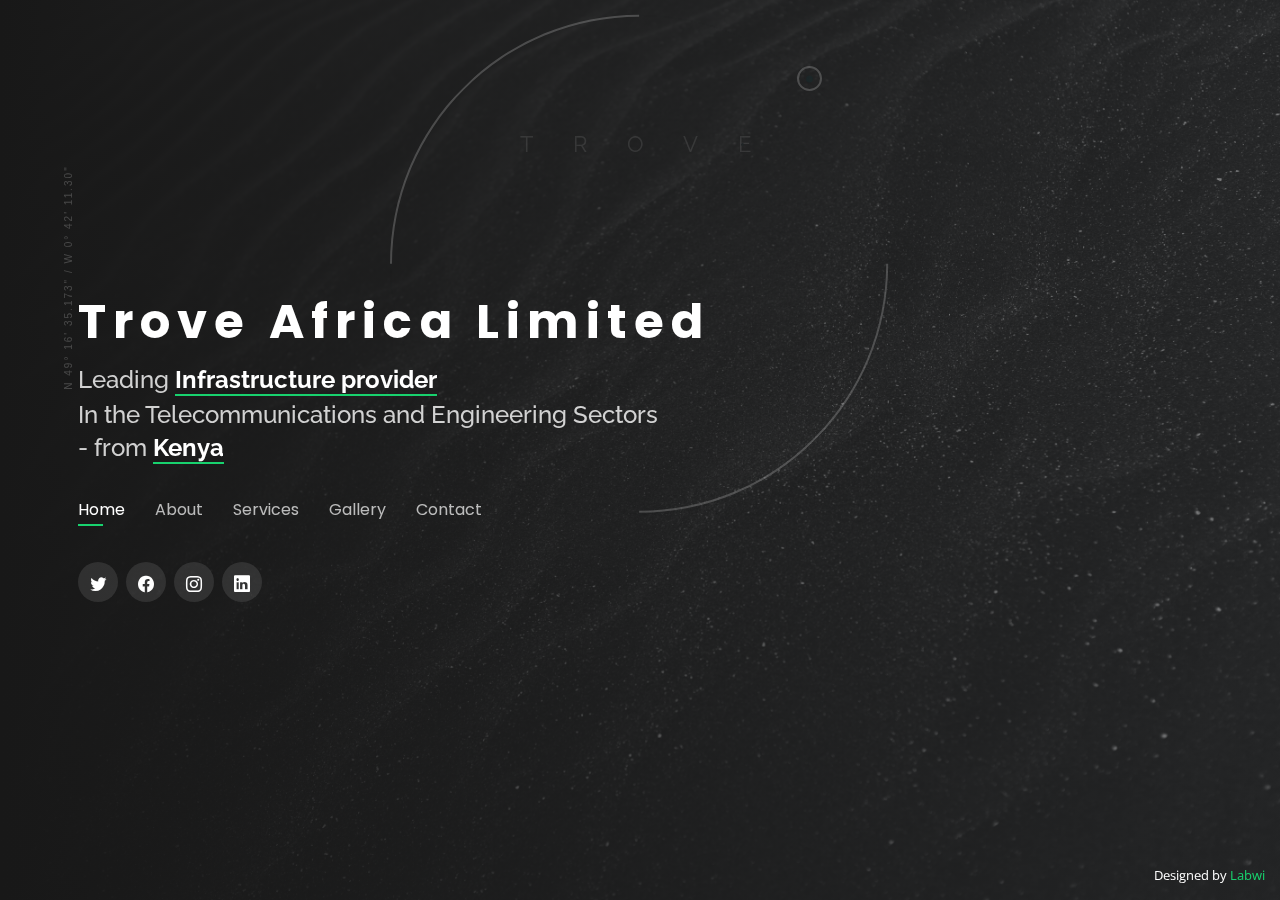
==== index.html @ 990cdb30 "Add files via upload" ====
<!DOCTYPE html>
<html lang="en">

<head>
  <meta charset="utf-8">
  <meta content="width=device-width, initial-scale=1.0" name="viewport">

  <title>Trove Africa Limited</title>
  <meta content="" name="description">
  <meta content="" name="keywords">

  <!-- Favicons -->
  <link href="assets/img/" rel="icon">
  <link href="assets/img/" rel="apple-touch-icon">

  <!-- Google Fonts -->
  <link href="https://fonts.googleapis.com/css?family=Open+Sans:300,300i,400,400i,600,600i,700,700i|Raleway:300,300i,400,400i,500,500i,600,600i,700,700i|Poppins:300,300i,400,400i,500,500i,600,600i,700,700i" rel="stylesheet">

  <link href="assets/vendor/bootstrap/css/bootstrap.min.css" rel="stylesheet">
  <link href="assets/vendor/bootstrap-icons/bootstrap-icons.css" rel="stylesheet">
  <link href="assets/vendor/boxicons/css/boxicons.min.css" rel="stylesheet">
  <link href="assets/vendor/glightbox/css/glightbox.min.css" rel="stylesheet">
  <link href="assets/vendor/remixicon/remixicon.css" rel="stylesheet">
  <link href="assets/vendor/swiper/swiper-bundle.min.css" rel="stylesheet">

  <!-- Template Main CSS File -->
    <link rel="stylesheet" href="style.css">
    <link rel="stylesheet" href="parts.css"> 
  <link href="assets/css/style.css" rel="stylesheet">
</head>

<body>

  <!-- ======= Header ======= -->
  <header id="header">
    <div class="container">

      <div class="typewriter"><h1><a href="index.html">Trove Africa Limited</a></h1></div>
      <!-- Uncomment below if you prefer to use an image logo -->
<!--       <a href="index.html" class="mr-auto"><img src="assets/img/logo.png" alt="" class="img-fluid"></a> -->
        <h2>Leading <span>Infrastructure provider</span></h2>
        <h2 style="margin-top: 6px"> In the Telecommunications and Engineering Sectors</h2>
        <h2 style="margin-top: 4px">- from <span>Kenya</span></h2>

      <nav id="navbar" class="navbar">
        <ul>
          <li><a class="nav-link active" href="#header">Home</a></li>
          <li><a class="nav-link" href="##about">About</a></li>
          <li><a class="nav-link" href="##services">Services</a></li>
          <li><a class="nav-link" href="##portfolio">Gallery</a></li>
          <li><a class="nav-link" href="##contact">Contact</a></li>
        </ul>
        <i class="bi bi-list mobile-nav-toggle"></i>
      </nav><!-- .navbar -->

      <div class="social-links">
        <a href="#" class="twitter"><i class="bi bi-twitter"></i></a>
        <a href="#" class="facebook"><i class="bi bi-facebook"></i></a>
        <a href="#" class="instagram"><i class="bi bi-instagram"></i></a>
        <a href="#" class="linkedin"><i class="bi bi-linkedin"></i></a>
      </div>

    </div>
  </header><!-- End Header -->

 <div class="containerd">
            <div class="container__item landing-page-container">
                <div class="content__wrapper">


                    <p class="coords">N 49° 16' 35.173"  /  W 0° 42' 11.30"</p>

                    <div class="ellipses-container">
                        <h2 class="greeting">TROVE</h2>
                        <div class="ellipses ellipses__outer--thin">
                            <div class="ellipses ellipses__orbit"></div>
                        </div>
                        <div class="ellipses ellipses__outer--thick"></div>
                    </div>
                </div>

            </div>

        </div>    
    
    
  <!-- ======= About Section ======= -->
  <section id="about" class="about">

    <!-- ======= About Me ======= -->
    <div class="about-me container">

      <div class="section-title">
        <h2>About</h2>
        <p>Learn more about me</p>
      </div>

      <div class="row">
        <div class="col-lg-4" data-aos="fade-right">
          <img src="assets/img/me.jpg" class="img-fluid" alt="">
        </div>
        <div class="col-lg-8 pt-4 pt-lg-0 content" data-aos="fade-left">
          <h3>UI/UX &amp; Graphic Designer</h3>
          <p class="font-italic">
            Lorem ipsum dolor sit amet, consectetur adipiscing elit, sed do eiusmod tempor incididunt ut labore et dolore
            magna aliqua.
          </p>
          <div class="row">
            <div class="col-lg-6">
              <ul>
                <li><i class="bi bi-chevron-right"></i> <strong>Birthday:</strong> <span>1 May 1995</span></li>
                <li><i class="bi bi-chevron-right"></i> <strong>Website:</strong> <span>www.example.com</span></li>
                <li><i class="bi bi-chevron-right"></i> <strong>Phone:</strong> <span>+123 456 7890</span></li>
                <li><i class="bi bi-chevron-right"></i> <strong>City:</strong> <span>New York, USA</span></li>
              </ul>
            </div>
            <div class="col-lg-6">
              <ul>
                <li><i class="bi bi-chevron-right"></i> <strong>Age:</strong> <span>30</span></li>
                <li><i class="bi bi-chevron-right"></i> <strong>Degree:</strong> <span>Master</span></li>
                <li><i class="bi bi-chevron-right"></i> <strong>PhEmailone:</strong> <span>email@example.com</span></li>
                <li><i class="bi bi-chevron-right"></i> <strong>Freelance:</strong> <span>Available</span></li>
              </ul>
            </div>
          </div>
          <p>
            Officiis eligendi itaque labore et dolorum mollitia officiis optio vero. Quisquam sunt adipisci omnis et ut. Nulla accusantium dolor incidunt officia tempore. Et eius omnis.
            Cupiditate ut dicta maxime officiis quidem quia. Sed et consectetur qui quia repellendus itaque neque. Aliquid amet quidem ut quaerat cupiditate. Ab et eum qui repellendus omnis culpa magni laudantium dolores.
          </p>
        </div>
      </div>

    </div><!-- End About Me -->

    <!-- ======= Counts ======= -->
    <div class="counts container">

      <div class="row">

        <div class="col-lg-3 col-md-6">
          <div class="count-box">
            <i class="bi bi-emoji-smile"></i>
            <span data-purecounter-start="0" data-purecounter-end="232" data-purecounter-duration="1" class="purecounter"></span>
            <p>Happy Clients</p>
          </div>
        </div>

        <div class="col-lg-3 col-md-6 mt-5 mt-md-0">
          <div class="count-box">
            <i class="bi bi-journal-richtext"></i>
            <span data-purecounter-start="0" data-purecounter-end="521" data-purecounter-duration="1" class="purecounter"></span>
            <p>Projects</p>
          </div>
        </div>

        <div class="col-lg-3 col-md-6 mt-5 mt-lg-0">
          <div class="count-box">
            <i class="bi bi-headset"></i>
            <span data-purecounter-start="0" data-purecounter-end="1463" data-purecounter-duration="1" class="purecounter"></span>
            <p>Hours Of Support</p>
          </div>
        </div>

        <div class="col-lg-3 col-md-6 mt-5 mt-lg-0">
          <div class="count-box">
            <i class="bi bi-award"></i>
            <span data-purecounter-start="0" data-purecounter-end="24" data-purecounter-duration="1" class="purecounter"></span>
            <p>Awards</p>
          </div>
        </div>

      </div>

    </div><!-- End Counts -->

    <!-- ======= Interests ======= -->
    <div class="interests container">

      <div class="section-title">
        <h2>Interests</h2>
      </div>

      <div class="row">
        <div class="col-lg-3 col-md-4">
          <div class="icon-box">
            <i class="ri-store-line" style="color: #ffbb2c;"></i>
            <h3>Lorem Ipsum</h3>
          </div>
        </div>
        <div class="col-lg-3 col-md-4 mt-4 mt-md-0">
          <div class="icon-box">
            <i class="ri-bar-chart-box-line" style="color: #5578ff;"></i>
            <h3>Dolor Sitema</h3>
          </div>
        </div>
        <div class="col-lg-3 col-md-4 mt-4 mt-md-0">
          <div class="icon-box">
            <i class="ri-calendar-todo-line" style="color: #e80368;"></i>
            <h3>Sed perspiciatis</h3>
          </div>
        </div>
        <div class="col-lg-3 col-md-4 mt-4 mt-lg-0">
          <div class="icon-box">
            <i class="ri-paint-brush-line" style="color: #e361ff;"></i>
            <h3>Magni Dolores</h3>
          </div>
        </div>
        <div class="col-lg-3 col-md-4 mt-4">
          <div class="icon-box">
            <i class="ri-database-2-line" style="color: #47aeff;"></i>
            <h3>Nemo Enim</h3>
          </div>
        </div>
        <div class="col-lg-3 col-md-4 mt-4">
          <div class="icon-box">
            <i class="ri-gradienter-line" style="color: #ffa76e;"></i>
            <h3>Eiusmod Tempor</h3>
          </div>
        </div>
        <div class="col-lg-3 col-md-4 mt-4">
          <div class="icon-box">
            <i class="ri-file-list-3-line" style="color: #11dbcf;"></i>
            <h3>Midela Teren</h3>
          </div>
        </div>
        <div class="col-lg-3 col-md-4 mt-4">
          <div class="icon-box">
            <i class="ri-price-tag-2-line" style="color: #4233ff;"></i>
            <h3>Pira Neve</h3>
          </div>
        </div>
        <div class="col-lg-3 col-md-4 mt-4">
          <div class="icon-box">
            <i class="ri-anchor-line" style="color: #b2904f;"></i>
            <h3>Dirada Pack</h3>
          </div>
        </div>
        <div class="col-lg-3 col-md-4 mt-4">
          <div class="icon-box">
            <i class="ri-disc-line" style="color: #b20969;"></i>
            <h3>Moton Ideal</h3>
          </div>
        </div>
        <div class="col-lg-3 col-md-4 mt-4">
          <div class="icon-box">
            <i class="ri-base-station-line" style="color: #ff5828;"></i>
            <h3>Verdo Park</h3>
          </div>
        </div>
        <div class="col-lg-3 col-md-4 mt-4">
          <div class="icon-box">
            <i class="ri-fingerprint-line" style="color: #29cc61;"></i>
            <h3>Flavor Nivelanda</h3>
          </div>
        </div>
      </div>

    </div><!-- End Interests -->

  </section><!-- End About Section -->

  <!-- ======= Services Section ======= -->
  <section id="services" class="services">
    <div class="container">

      <div class="section-title">
        <h2>Services</h2>
        <p>My Services</p>
      </div>

      <div class="row">
        <div class="col-lg-4 col-md-6 d-flex align-items-stretch">
          <div class="icon-box">
            <div class="icon"><i class="bx bxl-dribbble"></i></div>
            <h4><a href="">Lorem Ipsum</a></h4>
            <p>Voluptatum deleniti atque corrupti quos dolores et quas molestias excepturi</p>
          </div>
        </div>

        <div class="col-lg-4 col-md-6 d-flex align-items-stretch mt-4 mt-md-0">
          <div class="icon-box">
            <div class="icon"><i class="bx bx-file"></i></div>
            <h4><a href="">Sed ut perspiciatis</a></h4>
            <p>Duis aute irure dolor in reprehenderit in voluptate velit esse cillum dolore</p>
          </div>
        </div>

        <div class="col-lg-4 col-md-6 d-flex align-items-stretch mt-4 mt-lg-0">
          <div class="icon-box">
            <div class="icon"><i class="bx bx-tachometer"></i></div>
            <h4><a href="">Magni Dolores</a></h4>
            <p>Excepteur sint occaecat cupidatat non proident, sunt in culpa qui officia</p>
          </div>
        </div>

        <div class="col-lg-4 col-md-6 d-flex align-items-stretch mt-4">
          <div class="icon-box">
            <div class="icon"><i class="bx bx-world"></i></div>
            <h4><a href="">Nemo Enim</a></h4>
            <p>At vero eos et accusamus et iusto odio dignissimos ducimus qui blanditiis</p>
          </div>
        </div>

        <div class="col-lg-4 col-md-6 d-flex align-items-stretch mt-4">
          <div class="icon-box">
            <div class="icon"><i class="bx bx-slideshow"></i></div>
            <h4><a href="">Dele cardo</a></h4>
            <p>Quis consequatur saepe eligendi voluptatem consequatur dolor consequuntur</p>
          </div>
        </div>

        <div class="col-lg-4 col-md-6 d-flex align-items-stretch mt-4">
          <div class="icon-box">
            <div class="icon"><i class="bx bx-arch"></i></div>
            <h4><a href="">Divera don</a></h4>
            <p>Modi nostrum vel laborum. Porro fugit error sit minus sapiente sit aspernatur</p>
          </div>
        </div>

      </div>

    </div>
  </section><!-- End Services Section -->

  <!-- ======= Portfolio Section ======= -->
  <section id="portfolio" class="portfolio">
    <div class="container">

      <div class="section-title">
        <h2>Gallery</h2>
        <p>My Works</p>
      </div>

      <div class="row">
        <div class="col-lg-12 d-flex justify-content-center">
          <ul id="portfolio-flters">
            <li data-filter="*" class="filter-active">All</li>
            <li data-filter=".filter-app">App</li>
            <li data-filter=".filter-card">Card</li>
            <li data-filter=".filter-web">Web</li>
          </ul>
        </div>
      </div>

      <div class="row portfolio-container">

        <div class="col-lg-4 col-md-6 portfolio-item filter-app">
          <div class="portfolio-wrap">
            <img src="assets/img/portfolio/portfolio-1.jpg" class="img-fluid" alt="">
            <div class="portfolio-info">
              <h4>App 1</h4>
              <p>App</p>
              <div class="portfolio-links">
                <a href="assets/img/portfolio/portfolio-1.jpg" data-gallery="portfolioGallery" class="portfolio-lightbox" title="App 1"><i class="bx bx-plus"></i></a>
                <a href="portfolio-details.html" data-gallery="portfolioDetailsGallery" data-glightbox="type: external" class="portfolio-details-lightbox" title="Portfolio Details"><i class="bx bx-link"></i></a>
              </div>
            </div>
          </div>
        </div>

        <div class="col-lg-4 col-md-6 portfolio-item filter-web">
          <div class="portfolio-wrap">
            <img src="assets/img/portfolio/portfolio-2.jpg" class="img-fluid" alt="">
            <div class="portfolio-info">
              <h4>Web 3</h4>
              <p>Web</p>
              <div class="portfolio-links">
                <a href="assets/img/portfolio/portfolio-2.jpg" data-gallery="portfolioGallery" class="portfolio-lightbox" title="Web 3"><i class="bx bx-plus"></i></a>
                <a href="portfolio-details.html" data-gallery="portfolioDetailsGallery" data-glightbox="type: external" class="portfolio-details-lightbox" title="Portfolio Details"><i class="bx bx-link"></i></a>
              </div>
            </div>
          </div>
        </div>

        <div class="col-lg-4 col-md-6 portfolio-item filter-app">
          <div class="portfolio-wrap">
            <img src="assets/img/portfolio/portfolio-3.jpg" class="img-fluid" alt="">
            <div class="portfolio-info">
              <h4>App 2</h4>
              <p>App</p>
              <div class="portfolio-links">
                <a href="assets/img/portfolio/portfolio-3.jpg" data-gallery="portfolioGallery" class="portfolio-lightbox" title="App 2"><i class="bx bx-plus"></i></a>
                <a href="portfolio-details.html" data-gallery="portfolioDetailsGallery" data-glightbox="type: external" class="portfolio-details-lightbox" title="Portfolio Details"><i class="bx bx-link"></i></a>
              </div>
            </div>
          </div>
        </div>

        <div class="col-lg-4 col-md-6 portfolio-item filter-card">
          <div class="portfolio-wrap">
            <img src="assets/img/portfolio/portfolio-4.jpg" class="img-fluid" alt="">
            <div class="portfolio-info">
              <h4>Card 2</h4>
              <p>Card</p>
              <div class="portfolio-links">
                <a href="assets/img/portfolio/portfolio-4.jpg" data-gallery="portfolioGallery" class="portfolio-lightbox" title="Card 2"><i class="bx bx-plus"></i></a>
                <a href="portfolio-details.html" data-gallery="portfolioDetailsGallery" data-glightbox="type: external" class="portfolio-details-lightbox" title="Portfolio Details"><i class="bx bx-link"></i></a>
              </div>
            </div>
          </div>
        </div>

        <div class="col-lg-4 col-md-6 portfolio-item filter-web">
          <div class="portfolio-wrap">
            <img src="assets/img/portfolio/portfolio-5.jpg" class="img-fluid" alt="">
            <div class="portfolio-info">
              <h4>Web 2</h4>
              <p>Web</p>
              <div class="portfolio-links">
                <a href="assets/img/portfolio/portfolio-5.jpg" data-gallery="portfolioGallery" class="portfolio-lightbox" title="Web 2"><i class="bx bx-plus"></i></a>
                <a href="portfolio-details.html" data-gallery="portfolioDetailsGallery" data-glightbox="type: external" class="portfolio-details-lightbox" title="Portfolio Details"><i class="bx bx-link"></i></a>
              </div>
            </div>
          </div>
        </div>

        <div class="col-lg-4 col-md-6 portfolio-item filter-app">
          <div class="portfolio-wrap">
            <img src="assets/img/portfolio/portfolio-6.jpg" class="img-fluid" alt="">
            <div class="portfolio-info">
              <h4>App 3</h4>
              <p>App</p>
              <div class="portfolio-links">
                <a href="assets/img/portfolio/portfolio-6.jpg" data-gallery="portfolioGallery" class="portfolio-lightbox" title="App 3"><i class="bx bx-plus"></i></a>
                <a href="portfolio-details.html" data-gallery="portfolioDetailsGallery" data-glightbox="type: external" class="portfolio-details-lightbox" title="Portfolio Details"><i class="bx bx-link"></i></a>
              </div>
            </div>
          </div>
        </div>

        <div class="col-lg-4 col-md-6 portfolio-item filter-card">
          <div class="portfolio-wrap">
            <img src="assets/img/portfolio/portfolio-7.jpg" class="img-fluid" alt="">
            <div class="portfolio-info">
              <h4>Card 1</h4>
              <p>Card</p>
              <div class="portfolio-links">
                <a href="assets/img/portfolio/portfolio-7.jpg" data-gallery="portfolioGallery" class="portfolio-lightbox" title="Card 1"><i class="bx bx-plus"></i></a>
                <a href="portfolio-details.html" data-gallery="portfolioDetailsGallery" data-glightbox="type: external" class="portfolio-details-lightbox" title="Portfolio Details"><i class="bx bx-link"></i></a>
              </div>
            </div>
          </div>
        </div>

        <div class="col-lg-4 col-md-6 portfolio-item filter-card">
          <div class="portfolio-wrap">
            <img src="assets/img/portfolio/portfolio-8.jpg" class="img-fluid" alt="">
            <div class="portfolio-info">
              <h4>Card 3</h4>
              <p>Card</p>
              <div class="portfolio-links">
                <a href="assets/img/portfolio/portfolio-8.jpg" data-gallery="portfolioGallery" class="portfolio-lightbox" title="Card 3"><i class="bx bx-plus"></i></a>
                <a href="portfolio-details.html" data-gallery="portfolioDetailsGallery" data-glightbox="type: external" class="portfolio-details-lightbox" title="Portfolio Details"><i class="bx bx-link"></i></a>
              </div>
            </div>
          </div>
        </div>

        <div class="col-lg-4 col-md-6 portfolio-item filter-web">
          <div class="portfolio-wrap">
            <img src="assets/img/portfolio/portfolio-9.jpg" class="img-fluid" alt="">
            <div class="portfolio-info">
              <h4>Web 3</h4>
              <p>Web</p>
              <div class="portfolio-links">
                <a href="assets/img/portfolio/portfolio-9.jpg" data-gallery="portfolioGallery" class="portfolio-lightbox" title="Web 3"><i class="bx bx-plus"></i></a>
                <a href="portfolio-details.html" data-gallery="portfolioDetailsGallery" data-glightbox="type: external" class="portfolio-details-lightbox" title="Portfolio Details"><i class="bx bx-link"></i></a>
              </div>
            </div>
          </div>
        </div>

      </div>

    </div>
  </section><!-- End Portfolio Section -->

  <!-- ======= Contact Section ======= -->
  <section id="contact" class="contact">
    <div class="container">

      <div class="section-title">
        <h2>Contact</h2>
        <p>Contact Me</p>
      </div>

      <div class="row mt-2">

        <div class="col-md-6 d-flex align-items-stretch">
          <div class="info-box">
            <i class="bx bx-map"></i>
            <h3>My Address</h3>
            <p>A108 Adam Street, New York, NY 535022</p>
          </div>
        </div>

        <div class="col-md-6 mt-4 mt-md-0 d-flex align-items-stretch">
          <div class="info-box">
            <i class="bx bx-share-alt"></i>
            <h3>Social Profiles</h3>
            <div class="social-links">
              <a href="#" class="twitter"><i class="bi bi-twitter"></i></a>
              <a href="#" class="facebook"><i class="bi bi-facebook"></i></a>
              <a href="#" class="instagram"><i class="bi bi-instagram"></i></a>
              <a href="#" class="google-plus"><i class="bi bi-skype"></i></a>
              <a href="#" class="linkedin"><i class="bi bi-linkedin"></i></a>
            </div>
          </div>
        </div>

        <div class="col-md-6 mt-4 d-flex align-items-stretch">
          <div class="info-box">
            <i class="bx bx-envelope"></i>
            <h3>Email Me</h3>
            <p>contact@example.com</p>
          </div>
        </div>
        <div class="col-md-6 mt-4 d-flex align-items-stretch">
          <div class="info-box">
            <i class="bx bx-phone-call"></i>
            <h3>Call Me</h3>
            <p>+1 5589 55488 55</p>
          </div>
        </div>
      </div>

      <form action="forms/contact.php" method="post" role="form" class="php-email-form mt-4">
        <div class="row">
          <div class="col-md-6 form-group">
            <input type="text" name="name" class="form-control" id="name" placeholder="Your Name" required>
          </div>
          <div class="col-md-6 form-group mt-3 mt-md-0">
            <input type="email" class="form-control" name="email" id="email" placeholder="Your Email" required>
          </div>
        </div>
        <div class="form-group mt-3">
          <input type="text" class="form-control" name="subject" id="subject" placeholder="Subject" required>
        </div>
        <div class="form-group mt-3">
          <textarea class="form-control" name="message" rows="5" placeholder="Message" required></textarea>
        </div>
        <div class="my-3">
          <div class="loading">Loading</div>
          <div class="error-message"></div>
          <div class="sent-message">Your message has been sent. Thank you!</div>
        </div>
        <div class="text-center"><button type="submit">Send Message</button></div>
      </form>

    </div>
  </section><!-- End Contact Section -->

  <div class="credits">
    <!-- All the links in the footer should remain intact. -->
    <!-- You can delete the links only if you purchased the pro version. -->
    <!-- Licensing information: https://bootstrapmade.com/license/ -->
    <!-- Purchase the pro version with working PHP/AJAX contact form: https://bootstrapmade.com/personal-free-resume-bootstrap-template/ -->
    Designed by <a href="https://Labwi.com/">Labwi</a>
  </div>

  <!-- Vendor JS Files -->
  <script src="assets/vendor/bootstrap/js/bootstrap.bundle.min.js"></script>
  <script src="assets/vendor/glightbox/js/glightbox.min.js"></script>
  <script src="assets/vendor/isotope-layout/isotope.pkgd.min.js"></script>
  <script src="assets/vendor/php-email-form/validate.js"></script>
  <script src="assets/vendor/purecounter/purecounter.js"></script>
  <script src="assets/vendor/swiper/swiper-bundle.min.js"></script>
  <script src="assets/vendor/waypoints/noframework.waypoints.js"></script>

  <!-- Template Main JS File -->
  <script src="assets/js/main.js"></script>


</body>

</html>
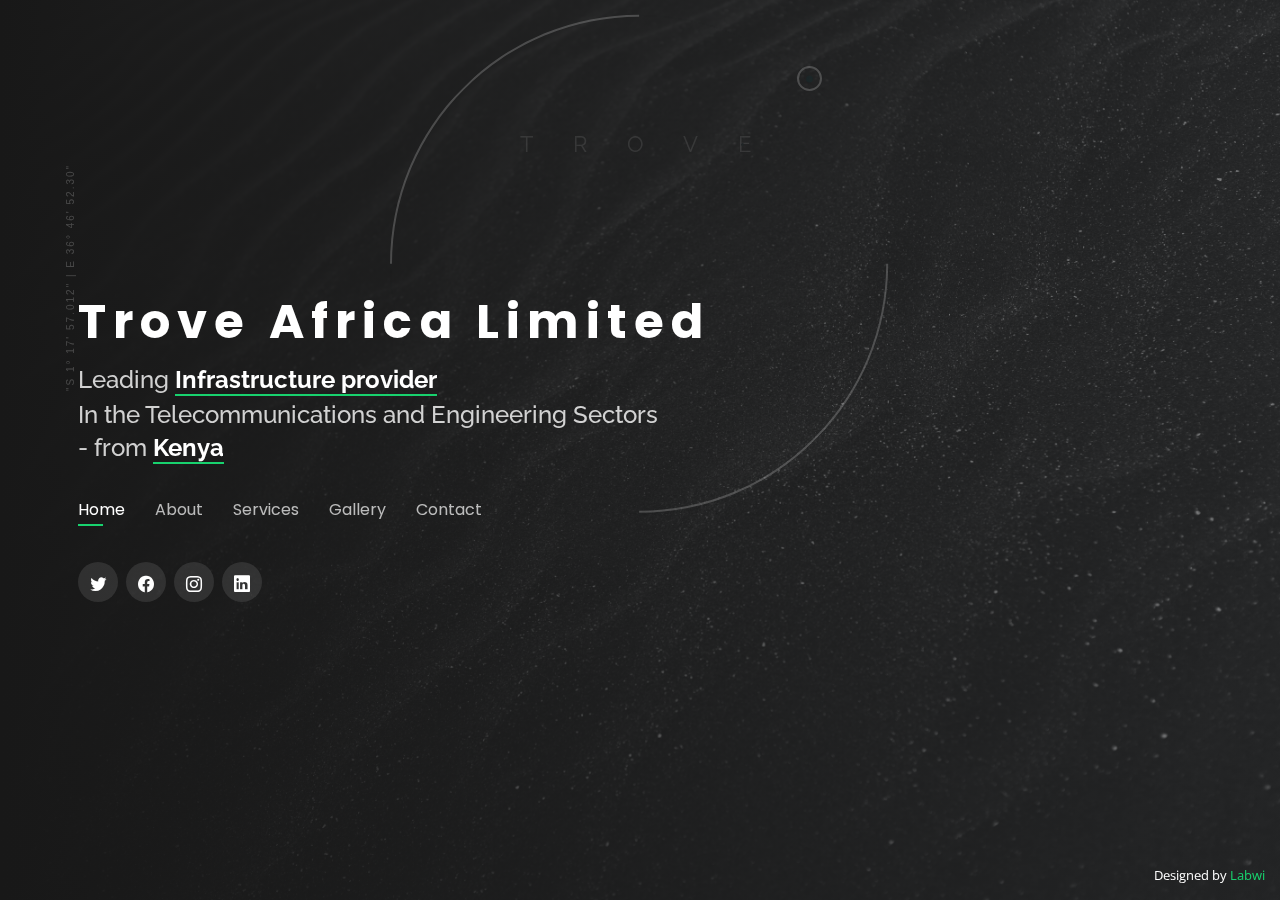
==== commit b4c63b98: "update index file" ====
--- a/index.html
+++ b/index.html
@@ -68,7 +68,7 @@
                 <div class="content__wrapper">
 
 
-                    <p class="coords">N 49° 16' 35.173"  /  W 0° 42' 11.30"</p>
+                    <p class="coords">"S 1° 17' 57.012"  |  E 36° 46' 52.30"</p>
 
                     <div class="ellipses-container">
                         <h2 class="greeting">TROVE</h2>
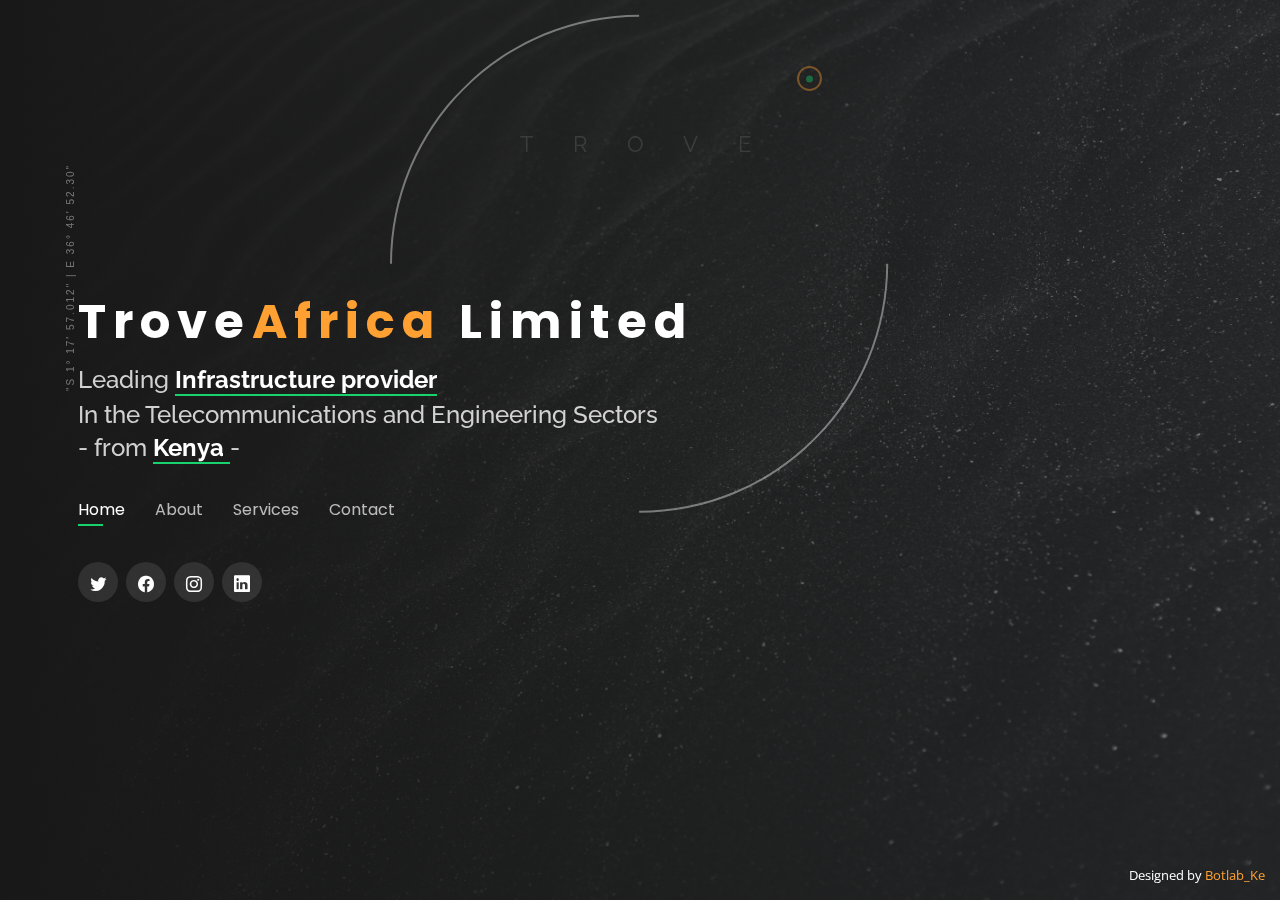
==== commit 73be65fc: "update 2.0" ====
--- a/index.html
+++ b/index.html
@@ -6,8 +6,8 @@
   <meta content="width=device-width, initial-scale=1.0" name="viewport">
 
   <title>Trove Africa Limited</title>
-  <meta content="" name="description">
-  <meta content="" name="keywords">
+  <meta content="Trove Africa Limited ( T.A.L. ) is a 100% privately owned, leading Kenyan Infrastructure provider in the Telecommunications, and Engineering Services sector, delivering turnkey solutions to its clients." name="description">
+  <meta content="trove, africa, Infrastructure provider, telecommunications provider, fiber optics, engineering sector, kenya, turnkey solutions,ict, it, support" name="keywords">
 
   <!-- Favicons -->
   <link href="assets/img/" rel="icon">
@@ -35,20 +35,20 @@
   <header id="header">
     <div class="container">
 
-      <div class="typewriter"><h1><a href="index.html">Trove Africa Limited</a></h1></div>
+        <div class="typewriter v1" ><h1><a href="index.html" style="color: #fff">Trove<span style="color: #fea132;">Africa</span> Limited</a></h1></div>
+      <div class="typewriter v2"><h1><a href="index.html" style="color: #fea132;">Trove Africa Ltd.</a></h1></div>
       <!-- Uncomment below if you prefer to use an image logo -->
 <!--       <a href="index.html" class="mr-auto"><img src="assets/img/logo.png" alt="" class="img-fluid"></a> -->
         <h2>Leading <span>Infrastructure provider</span></h2>
         <h2 style="margin-top: 6px"> In the Telecommunications and Engineering Sectors</h2>
-        <h2 style="margin-top: 4px">- from <span>Kenya</span></h2>
+        <h2 style="margin-top: 4px">- from <span>Kenya </span>-</h2>
 
       <nav id="navbar" class="navbar">
         <ul>
           <li><a class="nav-link active" href="#header">Home</a></li>
-          <li><a class="nav-link" href="##about">About</a></li>
-          <li><a class="nav-link" href="##services">Services</a></li>
-          <li><a class="nav-link" href="##portfolio">Gallery</a></li>
-          <li><a class="nav-link" href="##contact">Contact</a></li>
+          <li><a class="nav-link" href="index.html#about">About</a></li>
+          <li><a class="nav-link" href="index.html#services">Services</a></li>
+          <li><a class="nav-link" href="index.html#contact">Contact</a></li>
         </ul>
         <i class="bi bi-list mobile-nav-toggle"></i>
       </nav><!-- .navbar -->
@@ -80,8 +80,10 @@
                 </div>
 
             </div>
-
-        </div>    
+     
+        </div>  
+    
+    
     
     
   <!-- ======= About Section ======= -->
@@ -92,169 +94,90 @@
 
       <div class="section-title">
         <h2>About</h2>
-        <p>Learn more about me</p>
+        <p style="opacity: .2">LEARN ABOUT TROVE</p>
       </div>
 
       <div class="row">
         <div class="col-lg-4" data-aos="fade-right">
-          <img src="assets/img/me.jpg" class="img-fluid" alt="">
-        </div>
-        <div class="col-lg-8 pt-4 pt-lg-0 content" data-aos="fade-left">
-          <h3>UI/UX &amp; Graphic Designer</h3>
-          <p class="font-italic">
-            Lorem ipsum dolor sit amet, consectetur adipiscing elit, sed do eiusmod tempor incididunt ut labore et dolore
-            magna aliqua.
+          <img src="assets/img/wire.jpg" class="img-fluid" alt="">
+        </div>
+        <div class="col-lg-8 pt-4 pt-lg-0 content" data-aos="fade-left" style="padding-left: 10%;padding-right: 10%;">
+          <h3>Trove Africa Limited</h3>
+          <p class="font-italic" style="text-align: justify;padding-top: 10px">
+            Trove Africa Limited  TAL  is a 100% privately owned, leading Kenyan Infrastructure provider in the Telecommunications, and Engineering Services sector, delivering turnkey solutions to its clients. </p>
+          <p class="font-italic" style="text-align: justify;margin-top:5vh">
+             TAL  has successfully delivered projects on time, within budget and to the required quality, while maintaining focus on continuous improvement on internationally approved standards. 
           </p>
-          <div class="row">
+           <p class="font-italic" style="text-align: justify;margin-top:5vh"> 
+            We recognize that companies and organizations today depend on ICT and TELCO more than ever. It is important that they choose the right technology, protect their current investment in IT and enjoy a high quality of support.
+
+            Our goal is to support business and commercial advancement through distinctively professional services.
+            </p>
+        </div>
+      </div>
+
+    </div><!-- End About Me -->
+
+    <!-- ======= Counts ======= -->
+    <div class="counts container">
+
+      <div class="row">
+
+        <div class="col-lg-3 col-md-6">
+          <div class="count-box bp1">
+            <i class="bi bi-hdd-network"></i>
+            <h3 style="padding: 10px 0">Fiber Optics</h3>
+          </div>
+        </div>
+
+        <div class="col-lg-3 col-md-6 mt-5 mt-md-0">
+          <div class="count-box bp2">
+            <i class="bi bi-cpu-fill"  style="color: #47aeff;"></i>
+            <h3 style="padding: 10px 0">Network Solutions</h3>
+          </div>
+        </div>
+
+        <div class="col-lg-3 col-md-6 mt-5 mt-lg-0">
+          <div class="count-box bp3">
+            <i class="bi bi-cone-striped" style="color: #ff5828;"></i>
+            <h3 style="padding: 10px 0">Telecom Base stations</h3>
+          </div>
+        </div>
+
+        <div class="col-lg-3 col-md-6 mt-5 mt-lg-0">
+          <div class="count-box bp4">
+             <i class="bi bi-tools"></i>
+            <h3 style="padding: 10px 0">Electrical &amp; Mechanical</h3>
+          </div>
+        </div>
+
+      </div>
+
+    </div><!-- End Counts -->
+
+    <!-- ======= Interests ======= -->
+    <div class="interests container">
+
+      <div class="section-title">
+        <h2>Services</h2>
+      </div>
+        
+          <div class="row" style="padding-top: 10px;">
             <div class="col-lg-6">
               <ul>
-                <li><i class="bi bi-chevron-right"></i> <strong>Birthday:</strong> <span>1 May 1995</span></li>
-                <li><i class="bi bi-chevron-right"></i> <strong>Website:</strong> <span>www.example.com</span></li>
-                <li><i class="bi bi-chevron-right"></i> <strong>Phone:</strong> <span>+123 456 7890</span></li>
-                <li><i class="bi bi-chevron-right"></i> <strong>City:</strong> <span>New York, USA</span></li>
+                <li><i class="bi bi-chevron-right"></i> <strong>Fiber Optics and Network Solutions</strong></li>
+                <li><i class="bi bi-chevron-right"></i> <strong>Telecommunication Base stations - Build &amp; Electrical Works, RF Network Planning And Design Services, Network Optimization Services</strong></li>
               </ul>
             </div>
             <div class="col-lg-6">
               <ul>
-                <li><i class="bi bi-chevron-right"></i> <strong>Age:</strong> <span>30</span></li>
-                <li><i class="bi bi-chevron-right"></i> <strong>Degree:</strong> <span>Master</span></li>
-                <li><i class="bi bi-chevron-right"></i> <strong>PhEmailone:</strong> <span>email@example.com</span></li>
-                <li><i class="bi bi-chevron-right"></i> <strong>Freelance:</strong> <span>Available</span></li>
+                <li><i class="bi bi-chevron-right"></i> <strong>Installation And Commission Services
+                    </strong></li>
+                <li><i class="bi bi-chevron-right"></i> <strong>Electrical &amp; Mechanical Engineering Services
+                    </strong></li>
               </ul>
             </div>
           </div>
-          <p>
-            Officiis eligendi itaque labore et dolorum mollitia officiis optio vero. Quisquam sunt adipisci omnis et ut. Nulla accusantium dolor incidunt officia tempore. Et eius omnis.
-            Cupiditate ut dicta maxime officiis quidem quia. Sed et consectetur qui quia repellendus itaque neque. Aliquid amet quidem ut quaerat cupiditate. Ab et eum qui repellendus omnis culpa magni laudantium dolores.
-          </p>
-        </div>
-      </div>
-
-    </div><!-- End About Me -->
-
-    <!-- ======= Counts ======= -->
-    <div class="counts container">
-
-      <div class="row">
-
-        <div class="col-lg-3 col-md-6">
-          <div class="count-box">
-            <i class="bi bi-emoji-smile"></i>
-            <span data-purecounter-start="0" data-purecounter-end="232" data-purecounter-duration="1" class="purecounter"></span>
-            <p>Happy Clients</p>
-          </div>
-        </div>
-
-        <div class="col-lg-3 col-md-6 mt-5 mt-md-0">
-          <div class="count-box">
-            <i class="bi bi-journal-richtext"></i>
-            <span data-purecounter-start="0" data-purecounter-end="521" data-purecounter-duration="1" class="purecounter"></span>
-            <p>Projects</p>
-          </div>
-        </div>
-
-        <div class="col-lg-3 col-md-6 mt-5 mt-lg-0">
-          <div class="count-box">
-            <i class="bi bi-headset"></i>
-            <span data-purecounter-start="0" data-purecounter-end="1463" data-purecounter-duration="1" class="purecounter"></span>
-            <p>Hours Of Support</p>
-          </div>
-        </div>
-
-        <div class="col-lg-3 col-md-6 mt-5 mt-lg-0">
-          <div class="count-box">
-            <i class="bi bi-award"></i>
-            <span data-purecounter-start="0" data-purecounter-end="24" data-purecounter-duration="1" class="purecounter"></span>
-            <p>Awards</p>
-          </div>
-        </div>
-
-      </div>
-
-    </div><!-- End Counts -->
-
-    <!-- ======= Interests ======= -->
-    <div class="interests container">
-
-      <div class="section-title">
-        <h2>Interests</h2>
-      </div>
-
-      <div class="row">
-        <div class="col-lg-3 col-md-4">
-          <div class="icon-box">
-            <i class="ri-store-line" style="color: #ffbb2c;"></i>
-            <h3>Lorem Ipsum</h3>
-          </div>
-        </div>
-        <div class="col-lg-3 col-md-4 mt-4 mt-md-0">
-          <div class="icon-box">
-            <i class="ri-bar-chart-box-line" style="color: #5578ff;"></i>
-            <h3>Dolor Sitema</h3>
-          </div>
-        </div>
-        <div class="col-lg-3 col-md-4 mt-4 mt-md-0">
-          <div class="icon-box">
-            <i class="ri-calendar-todo-line" style="color: #e80368;"></i>
-            <h3>Sed perspiciatis</h3>
-          </div>
-        </div>
-        <div class="col-lg-3 col-md-4 mt-4 mt-lg-0">
-          <div class="icon-box">
-            <i class="ri-paint-brush-line" style="color: #e361ff;"></i>
-            <h3>Magni Dolores</h3>
-          </div>
-        </div>
-        <div class="col-lg-3 col-md-4 mt-4">
-          <div class="icon-box">
-            <i class="ri-database-2-line" style="color: #47aeff;"></i>
-            <h3>Nemo Enim</h3>
-          </div>
-        </div>
-        <div class="col-lg-3 col-md-4 mt-4">
-          <div class="icon-box">
-            <i class="ri-gradienter-line" style="color: #ffa76e;"></i>
-            <h3>Eiusmod Tempor</h3>
-          </div>
-        </div>
-        <div class="col-lg-3 col-md-4 mt-4">
-          <div class="icon-box">
-            <i class="ri-file-list-3-line" style="color: #11dbcf;"></i>
-            <h3>Midela Teren</h3>
-          </div>
-        </div>
-        <div class="col-lg-3 col-md-4 mt-4">
-          <div class="icon-box">
-            <i class="ri-price-tag-2-line" style="color: #4233ff;"></i>
-            <h3>Pira Neve</h3>
-          </div>
-        </div>
-        <div class="col-lg-3 col-md-4 mt-4">
-          <div class="icon-box">
-            <i class="ri-anchor-line" style="color: #b2904f;"></i>
-            <h3>Dirada Pack</h3>
-          </div>
-        </div>
-        <div class="col-lg-3 col-md-4 mt-4">
-          <div class="icon-box">
-            <i class="ri-disc-line" style="color: #b20969;"></i>
-            <h3>Moton Ideal</h3>
-          </div>
-        </div>
-        <div class="col-lg-3 col-md-4 mt-4">
-          <div class="icon-box">
-            <i class="ri-base-station-line" style="color: #ff5828;"></i>
-            <h3>Verdo Park</h3>
-          </div>
-        </div>
-        <div class="col-lg-3 col-md-4 mt-4">
-          <div class="icon-box">
-            <i class="ri-fingerprint-line" style="color: #29cc61;"></i>
-            <h3>Flavor Nivelanda</h3>
-          </div>
-        </div>
-      </div>
-
     </div><!-- End Interests -->
 
   </section><!-- End About Section -->
@@ -265,215 +188,61 @@
 
       <div class="section-title">
         <h2>Services</h2>
-        <p>My Services</p>
+        <p style="opacity: .2">OUR SERVICES</p>
       </div>
 
       <div class="row">
-        <div class="col-lg-4 col-md-6 d-flex align-items-stretch">
-          <div class="icon-box">
-            <div class="icon"><i class="bx bxl-dribbble"></i></div>
-            <h4><a href="">Lorem Ipsum</a></h4>
-            <p>Voluptatum deleniti atque corrupti quos dolores et quas molestias excepturi</p>
-          </div>
-        </div>
-
-        <div class="col-lg-4 col-md-6 d-flex align-items-stretch mt-4 mt-md-0">
-          <div class="icon-box">
-            <div class="icon"><i class="bx bx-file"></i></div>
-            <h4><a href="">Sed ut perspiciatis</a></h4>
-            <p>Duis aute irure dolor in reprehenderit in voluptate velit esse cillum dolore</p>
-          </div>
-        </div>
-
-        <div class="col-lg-4 col-md-6 d-flex align-items-stretch mt-4 mt-lg-0">
-          <div class="icon-box">
-            <div class="icon"><i class="bx bx-tachometer"></i></div>
-            <h4><a href="">Magni Dolores</a></h4>
-            <p>Excepteur sint occaecat cupidatat non proident, sunt in culpa qui officia</p>
-          </div>
-        </div>
-
-        <div class="col-lg-4 col-md-6 d-flex align-items-stretch mt-4">
-          <div class="icon-box">
-            <div class="icon"><i class="bx bx-world"></i></div>
-            <h4><a href="">Nemo Enim</a></h4>
-            <p>At vero eos et accusamus et iusto odio dignissimos ducimus qui blanditiis</p>
-          </div>
-        </div>
-
-        <div class="col-lg-4 col-md-6 d-flex align-items-stretch mt-4">
-          <div class="icon-box">
-            <div class="icon"><i class="bx bx-slideshow"></i></div>
-            <h4><a href="">Dele cardo</a></h4>
-            <p>Quis consequatur saepe eligendi voluptatem consequatur dolor consequuntur</p>
-          </div>
-        </div>
-
-        <div class="col-lg-4 col-md-6 d-flex align-items-stretch mt-4">
-          <div class="icon-box">
-            <div class="icon"><i class="bx bx-arch"></i></div>
-            <h4><a href="">Divera don</a></h4>
-            <p>Modi nostrum vel laborum. Porro fugit error sit minus sapiente sit aspernatur</p>
-          </div>
-        </div>
+          <div class="col-lg-6 col-md-6 d-flex align-items-stretch">
+          <div class="icon-box sp1">
+            <div class="icon"><i class="bi bi-clipboard-data"></i></div>
+            <h4><a href="">REACHING THE HIGHEST STANDARDS</a></h4>
+            <p>Recognizing a worldwide need for ground breaking expertise in the Engineering Solutions market,  TAL   begun focusing its extensive engineering experience and resources on providing innovative and practical solutions to clients’ telecommunication, and power solutions.
+              </p>
+              <p>
+            To this end, complete system management across all of the technologies deployed in Telecommunications networks is being refined to curtail rising maintenance costs and guarantee a reliable end-to-end solution.<br>
+            In all our undertakings, we have endeavored to make sure we comply with the highest OSH standards within each category. 
+            </p>
+          </div>
+        </div>
+        <div class="col-lg-6 col-md-6 d-flex align-items-stretch">
+          <div class="icon-box sp2">
+            <div class="icon"><i class="bi bi-hdd-network"></i></div>
+            <h4><a href="">Fiber Optics and Network Solutions</a></h4>
+            <p>Trove Africa Limited provides design and installation of Fiber Optic Networks, structured cabling, low voltage equipment installation and maintenance, voice and data networking, Wi-Fi installation, as well as staging &amp; deployment. <br>
+                We also supply, construct, deploy, and maintain turnkey fiber optics networks to fiber optic users primarily for mobile phone operators, power companies, and governments (Central and County Governments), telecommunications, data, and system protection applications.</p>
+          </div>
+        </div>
+
+    </div>
+    <div class="row" style="margin-top: 20px">
+        
+        <div class="col-lg-6 col-md-6 d-flex align-items-stretch">
+          <div class="icon-box sp3">
+            <div class="icon"><i class="bi bi-cone-striped"></i></div>
+            <h4><a href="">Telecommunication Base stations </a></h4>
+            <p>Trove Africa Limited offers solutions for BTS (Base Transceiver Station) construction and maintenance. Site Construction is where our skilled engineers will handle both the civil works (site excavation, steel fixing, tower erection &amp; wall construction); and the electrical/ BTS installation which is carried out according to equipment vendor recommendations and operations requirements. 
+                <br>The final step is BTS Integration, where our engineers will connect/integrate the BTS site to the network, and carry out tests and quality audits to ensure that all equipment function as per the requirements from the operator, thereafter, we hand over the site to the client. In addition, we offer RF Network Planning And Design Services, Network Optimization Services for New sites, or existing sites.
+</p>
+          </div>
+        </div>
+        
+        <div class="col-lg-6 col-md-6 d-flex align-items-stretch">
+          <div class="icon-box sp4">
+            <div class="icon"><i class="bi bi-cpu-fill"></i></div>
+            <h4><a href="">Electrical &amp; Mechanical Engineering Services</a></h4>
+            <p>Our electrical services concentrate on maintenance and new electrical installations in both industrial and domestic wiring / structured cabling. Standby Power Supplies e.g. battery backup system, Uninterruptible power supplies (UPS) &amp; Inverters. Generator Supply, installations and maintenance. Electrical Lighting and Power Installations including lighting fittings &amp; LED lights. Scheduled maintenance of all electrical systems and after installations services. Supply of all electrical materials, accessories and hardware items and power analysis.<br>
+              We offer both off-grid and mini grid solar solutions. We also install and offer maintenance for air conditioners.
+              </p>
+          </div>
+        </div>
+
+        
 
       </div>
 
     </div>
   </section><!-- End Services Section -->
 
-  <!-- ======= Portfolio Section ======= -->
-  <section id="portfolio" class="portfolio">
-    <div class="container">
-
-      <div class="section-title">
-        <h2>Gallery</h2>
-        <p>My Works</p>
-      </div>
-
-      <div class="row">
-        <div class="col-lg-12 d-flex justify-content-center">
-          <ul id="portfolio-flters">
-            <li data-filter="*" class="filter-active">All</li>
-            <li data-filter=".filter-app">App</li>
-            <li data-filter=".filter-card">Card</li>
-            <li data-filter=".filter-web">Web</li>
-          </ul>
-        </div>
-      </div>
-
-      <div class="row portfolio-container">
-
-        <div class="col-lg-4 col-md-6 portfolio-item filter-app">
-          <div class="portfolio-wrap">
-            <img src="assets/img/portfolio/portfolio-1.jpg" class="img-fluid" alt="">
-            <div class="portfolio-info">
-              <h4>App 1</h4>
-              <p>App</p>
-              <div class="portfolio-links">
-                <a href="assets/img/portfolio/portfolio-1.jpg" data-gallery="portfolioGallery" class="portfolio-lightbox" title="App 1"><i class="bx bx-plus"></i></a>
-                <a href="portfolio-details.html" data-gallery="portfolioDetailsGallery" data-glightbox="type: external" class="portfolio-details-lightbox" title="Portfolio Details"><i class="bx bx-link"></i></a>
-              </div>
-            </div>
-          </div>
-        </div>
-
-        <div class="col-lg-4 col-md-6 portfolio-item filter-web">
-          <div class="portfolio-wrap">
-            <img src="assets/img/portfolio/portfolio-2.jpg" class="img-fluid" alt="">
-            <div class="portfolio-info">
-              <h4>Web 3</h4>
-              <p>Web</p>
-              <div class="portfolio-links">
-                <a href="assets/img/portfolio/portfolio-2.jpg" data-gallery="portfolioGallery" class="portfolio-lightbox" title="Web 3"><i class="bx bx-plus"></i></a>
-                <a href="portfolio-details.html" data-gallery="portfolioDetailsGallery" data-glightbox="type: external" class="portfolio-details-lightbox" title="Portfolio Details"><i class="bx bx-link"></i></a>
-              </div>
-            </div>
-          </div>
-        </div>
-
-        <div class="col-lg-4 col-md-6 portfolio-item filter-app">
-          <div class="portfolio-wrap">
-            <img src="assets/img/portfolio/portfolio-3.jpg" class="img-fluid" alt="">
-            <div class="portfolio-info">
-              <h4>App 2</h4>
-              <p>App</p>
-              <div class="portfolio-links">
-                <a href="assets/img/portfolio/portfolio-3.jpg" data-gallery="portfolioGallery" class="portfolio-lightbox" title="App 2"><i class="bx bx-plus"></i></a>
-                <a href="portfolio-details.html" data-gallery="portfolioDetailsGallery" data-glightbox="type: external" class="portfolio-details-lightbox" title="Portfolio Details"><i class="bx bx-link"></i></a>
-              </div>
-            </div>
-          </div>
-        </div>
-
-        <div class="col-lg-4 col-md-6 portfolio-item filter-card">
-          <div class="portfolio-wrap">
-            <img src="assets/img/portfolio/portfolio-4.jpg" class="img-fluid" alt="">
-            <div class="portfolio-info">
-              <h4>Card 2</h4>
-              <p>Card</p>
-              <div class="portfolio-links">
-                <a href="assets/img/portfolio/portfolio-4.jpg" data-gallery="portfolioGallery" class="portfolio-lightbox" title="Card 2"><i class="bx bx-plus"></i></a>
-                <a href="portfolio-details.html" data-gallery="portfolioDetailsGallery" data-glightbox="type: external" class="portfolio-details-lightbox" title="Portfolio Details"><i class="bx bx-link"></i></a>
-              </div>
-            </div>
-          </div>
-        </div>
-
-        <div class="col-lg-4 col-md-6 portfolio-item filter-web">
-          <div class="portfolio-wrap">
-            <img src="assets/img/portfolio/portfolio-5.jpg" class="img-fluid" alt="">
-            <div class="portfolio-info">
-              <h4>Web 2</h4>
-              <p>Web</p>
-              <div class="portfolio-links">
-                <a href="assets/img/portfolio/portfolio-5.jpg" data-gallery="portfolioGallery" class="portfolio-lightbox" title="Web 2"><i class="bx bx-plus"></i></a>
-                <a href="portfolio-details.html" data-gallery="portfolioDetailsGallery" data-glightbox="type: external" class="portfolio-details-lightbox" title="Portfolio Details"><i class="bx bx-link"></i></a>
-              </div>
-            </div>
-          </div>
-        </div>
-
-        <div class="col-lg-4 col-md-6 portfolio-item filter-app">
-          <div class="portfolio-wrap">
-            <img src="assets/img/portfolio/portfolio-6.jpg" class="img-fluid" alt="">
-            <div class="portfolio-info">
-              <h4>App 3</h4>
-              <p>App</p>
-              <div class="portfolio-links">
-                <a href="assets/img/portfolio/portfolio-6.jpg" data-gallery="portfolioGallery" class="portfolio-lightbox" title="App 3"><i class="bx bx-plus"></i></a>
-                <a href="portfolio-details.html" data-gallery="portfolioDetailsGallery" data-glightbox="type: external" class="portfolio-details-lightbox" title="Portfolio Details"><i class="bx bx-link"></i></a>
-              </div>
-            </div>
-          </div>
-        </div>
-
-        <div class="col-lg-4 col-md-6 portfolio-item filter-card">
-          <div class="portfolio-wrap">
-            <img src="assets/img/portfolio/portfolio-7.jpg" class="img-fluid" alt="">
-            <div class="portfolio-info">
-              <h4>Card 1</h4>
-              <p>Card</p>
-              <div class="portfolio-links">
-                <a href="assets/img/portfolio/portfolio-7.jpg" data-gallery="portfolioGallery" class="portfolio-lightbox" title="Card 1"><i class="bx bx-plus"></i></a>
-                <a href="portfolio-details.html" data-gallery="portfolioDetailsGallery" data-glightbox="type: external" class="portfolio-details-lightbox" title="Portfolio Details"><i class="bx bx-link"></i></a>
-              </div>
-            </div>
-          </div>
-        </div>
-
-        <div class="col-lg-4 col-md-6 portfolio-item filter-card">
-          <div class="portfolio-wrap">
-            <img src="assets/img/portfolio/portfolio-8.jpg" class="img-fluid" alt="">
-            <div class="portfolio-info">
-              <h4>Card 3</h4>
-              <p>Card</p>
-              <div class="portfolio-links">
-                <a href="assets/img/portfolio/portfolio-8.jpg" data-gallery="portfolioGallery" class="portfolio-lightbox" title="Card 3"><i class="bx bx-plus"></i></a>
-                <a href="portfolio-details.html" data-gallery="portfolioDetailsGallery" data-glightbox="type: external" class="portfolio-details-lightbox" title="Portfolio Details"><i class="bx bx-link"></i></a>
-              </div>
-            </div>
-          </div>
-        </div>
-
-        <div class="col-lg-4 col-md-6 portfolio-item filter-web">
-          <div class="portfolio-wrap">
-            <img src="assets/img/portfolio/portfolio-9.jpg" class="img-fluid" alt="">
-            <div class="portfolio-info">
-              <h4>Web 3</h4>
-              <p>Web</p>
-              <div class="portfolio-links">
-                <a href="assets/img/portfolio/portfolio-9.jpg" data-gallery="portfolioGallery" class="portfolio-lightbox" title="Web 3"><i class="bx bx-plus"></i></a>
-                <a href="portfolio-details.html" data-gallery="portfolioDetailsGallery" data-glightbox="type: external" class="portfolio-details-lightbox" title="Portfolio Details"><i class="bx bx-link"></i></a>
-              </div>
-            </div>
-          </div>
-        </div>
-
-      </div>
-
-    </div>
-  </section><!-- End Portfolio Section -->
 
   <!-- ======= Contact Section ======= -->
   <section id="contact" class="contact">
@@ -481,28 +250,27 @@
 
       <div class="section-title">
         <h2>Contact</h2>
-        <p>Contact Me</p>
-      </div>
-
-      <div class="row mt-2">
+        <p style="opacity: .2">CONTACT TROVE</p>
+      </div>
+
+      <div class="row mt-2" style="margin-bottom: 10vh">
 
         <div class="col-md-6 d-flex align-items-stretch">
           <div class="info-box">
             <i class="bx bx-map"></i>
-            <h3>My Address</h3>
-            <p>A108 Adam Street, New York, NY 535022</p>
+            <h3>Our Address</h3>
+            <p>coming soon</p>
           </div>
         </div>
 
         <div class="col-md-6 mt-4 mt-md-0 d-flex align-items-stretch">
           <div class="info-box">
             <i class="bx bx-share-alt"></i>
-            <h3>Social Profiles</h3>
+            <h3>Our Socials</h3>
             <div class="social-links">
               <a href="#" class="twitter"><i class="bi bi-twitter"></i></a>
               <a href="#" class="facebook"><i class="bi bi-facebook"></i></a>
               <a href="#" class="instagram"><i class="bi bi-instagram"></i></a>
-              <a href="#" class="google-plus"><i class="bi bi-skype"></i></a>
               <a href="#" class="linkedin"><i class="bi bi-linkedin"></i></a>
             </div>
           </div>
@@ -511,41 +279,18 @@
         <div class="col-md-6 mt-4 d-flex align-items-stretch">
           <div class="info-box">
             <i class="bx bx-envelope"></i>
-            <h3>Email Me</h3>
-            <p>contact@example.com</p>
+            <h3>Email Us</h3>
+            <p>coming soon</p>
           </div>
         </div>
         <div class="col-md-6 mt-4 d-flex align-items-stretch">
           <div class="info-box">
             <i class="bx bx-phone-call"></i>
-            <h3>Call Me</h3>
-            <p>+1 5589 55488 55</p>
-          </div>
-        </div>
-      </div>
-
-      <form action="forms/contact.php" method="post" role="form" class="php-email-form mt-4">
-        <div class="row">
-          <div class="col-md-6 form-group">
-            <input type="text" name="name" class="form-control" id="name" placeholder="Your Name" required>
-          </div>
-          <div class="col-md-6 form-group mt-3 mt-md-0">
-            <input type="email" class="form-control" name="email" id="email" placeholder="Your Email" required>
-          </div>
-        </div>
-        <div class="form-group mt-3">
-          <input type="text" class="form-control" name="subject" id="subject" placeholder="Subject" required>
-        </div>
-        <div class="form-group mt-3">
-          <textarea class="form-control" name="message" rows="5" placeholder="Message" required></textarea>
-        </div>
-        <div class="my-3">
-          <div class="loading">Loading</div>
-          <div class="error-message"></div>
-          <div class="sent-message">Your message has been sent. Thank you!</div>
-        </div>
-        <div class="text-center"><button type="submit">Send Message</button></div>
-      </form>
+            <h3>Call Us</h3>
+            <p>coming soon</p>
+          </div>
+        </div>
+      </div>
 
     </div>
   </section><!-- End Contact Section -->
@@ -555,7 +300,7 @@
     <!-- You can delete the links only if you purchased the pro version. -->
     <!-- Licensing information: https://bootstrapmade.com/license/ -->
     <!-- Purchase the pro version with working PHP/AJAX contact form: https://bootstrapmade.com/personal-free-resume-bootstrap-template/ -->
-    Designed by <a href="https://Labwi.com/">Labwi</a>
+    Designed by <a href="https://botlab.biz/">Botlab_Ke</a>
   </div>
 
   <!-- Vendor JS Files -->
--- a/style.css
+++ b/style.css
@@ -17,7 +17,7 @@
 	 min-height: 100%;
 	 height: 90rem;
      top:-10vh;
-     opacity: .2;
+     opacity: .4;
 	 overflow: hidden;
      position: fixed;
 	 font-family: 'Montserrat', sans-serif;
@@ -59,7 +59,7 @@
 	 letter-spacing: 4rem;
 	 font-size: 2.2rem;
 	 font-weight: 400;
-	 opacity: 0.5;
+	 opacity: 0.3;
 }
  .ellipses-container .greeting:after {
 	 content: '';
@@ -109,7 +109,7 @@
 	 width: 2.5rem;
 	 height: 2.5rem;
 	 border-width: 2px;
-	 border-color: #fff;
+	 border-color: #fea132;
 	 top: 5rem;
 	 right: 6.75rem;
 }
@@ -119,7 +119,7 @@
 	 height: 0.7rem;
 	 border-radius: 50%;
 	 display: inline-block;
-	 background-color: #09383e;
+	 background-color: #18d26e;
 	 margin: 0 auto;
 	 left: 0;
 	 right: 0;
--- a/assets/css/style.css
+++ b/assets/css/style.css
@@ -6,7 +6,7 @@
 */
 
 /*--------------------------------------------------------------
-# General
+# General    #18d26e   #fea132
 --------------------------------------------------------------*/
 body {
   font-family: "Open Sans", sans-serif;
@@ -30,7 +30,9 @@
   height: 100vh;
   z-index: -1;
 }
-
+p{
+font-size: 15px;
+}
 @media (min-width: 1024px) {
   body::before {
     background-attachment: fixed;
@@ -72,15 +74,18 @@
   font-size: 48px;
   margin: 0;
   padding: 0;
+    
   line-height: 1;
   font-weight: 700;
   font-family: "Poppins", sans-serif;
 }
-
+#header .v2{
+    display: none;
+}
 #header h1 a, #header h1 a:hover {
-  color: #fff;
   line-height: 1;
   display: inline-block;
+   
 }
 
 #header h2 {
@@ -126,11 +131,12 @@
 
 @media (max-width: 992px) {
   #header h1 {
-    font-size: 36px;
+    font-size: 33px;
   }
   #header h2 {
     font-size: 20px;
     line-height: 30px;
+      text-align: center;
   }
   #header .social-links {
     margin-top: 15px;
@@ -140,6 +146,11 @@
     flex-direction: column;
     align-items: center;
   }
+    #header.header-top {
+    height: 60px;
+      backdrop-filter:none;
+  }
+   
 }
 
 /* Header Top */
@@ -149,7 +160,8 @@
   left: 0;
   top: 0;
   right: 0;
-  background: rgba(0, 0, 0, 0.9);
+  background: rgba(0, 0, 0, 0.45);
+    backdrop-filter: blur(5px);
 }
 
 #header.header-top .social-links, #header.header-top h2 {
@@ -158,8 +170,19 @@
 
 #header.header-top h1 {
   margin-right: auto;
-  font-size: 36px;
-}
+  font-size: 33px;
+    margin-right: 20vw;
+     color: #fea132;
+}
+#header.header-top .v1{
+    display: none;
+}
+#header.header-top .v2{
+    display: inline-block;
+    
+    
+}
+
 
 #header.header-top .container {
   display: flex;
@@ -173,10 +196,14 @@
 @media (max-width: 768px) {
   #header.header-top {
     height: 60px;
+      backdrop-filter:none;
   }
   #header.header-top h1 {
     font-size: 26px;
   }
+    .coords{
+        display: none;
+    }
 }
 
 /*--------------------------------------------------------------
@@ -280,7 +307,8 @@
   bottom: 0;
   background: rgba(0, 0, 0, 0.9);
   transition: 0.3s;
-  z-index: 999;
+    backdrop-filter: blur(5px);
+      z-index: 999;
   margin-top: 0;
 }
 
@@ -315,7 +343,6 @@
   font-size: 16px;
   position: relative;
 }
-
 /*--------------------------------------------------------------
 # Sections General
 --------------------------------------------------------------*/
@@ -368,7 +395,7 @@
   width: 120px;
   height: 1px;
   display: inline-block;
-  background: #4ceb95;
+  background: #fea132;
   margin: 4px 10px;
 }
 
@@ -391,29 +418,30 @@
   color: #18d26e;
 }
 
-.about-me .content ul {
+.interests ul {
   list-style: none;
   padding: 0;
 }
 
-.about-me .content ul li {
+.interests  ul li {
   margin-bottom: 20px;
   display: flex;
   align-items: center;
 }
 
-.about-me .content ul strong {
+.interests  ul strong {
   margin-right: 10px;
-}
-
-.about-me .content ul i {
+    font-size: 16px;
+}
+
+.interests ul i {
   font-size: 16px;
   margin-right: 5px;
   color: #18d26e;
   line-height: 0;
 }
 
-.about-me .content p:last-child {
+.ambout-me .content  p:last-child {
   margin-bottom: 0;
 }
 
@@ -430,7 +458,26 @@
   position: relative;
   text-align: center;
   background: rgba(255, 255, 255, 0.08);
-}
+    
+}
+.counts .bp1{
+    background:  linear-gradient(to bottom, #181818, rgba(65, 67, 69, .3)),url("../img/fibre.jpg");
+    background-size: cover;
+    
+}
+.counts .bp2{
+    background:  linear-gradient(to bottom, #181818, rgba(65, 67, 69, .3)),url("../img/net.jpg");
+    background-size: cover;
+}
+.counts .bp3{
+    background:  linear-gradient(to bottom, #181818, rgba(65, 67, 69, .3)),url("../img/telc.jpg");
+    background-size: cover;
+}
+.counts .bp4{
+    background:  linear-gradient(to bottom, #181818, rgba(65, 67, 69, .3)),url("../img/eng.jpg");
+    background-size: cover;
+}
+
 
 .counts .count-box i {
   position: absolute;
@@ -526,142 +573,6 @@
 }
 
 /*--------------------------------------------------------------
-# Testimonials
---------------------------------------------------------------*/
-.testimonials .testimonial-item {
-  box-sizing: content-box;
-  min-height: 320px;
-}
-
-.testimonials .testimonial-item .testimonial-img {
-  width: 90px;
-  border-radius: 50%;
-  margin: -40px 0 0 40px;
-  position: relative;
-  z-index: 2;
-  border: 6px solid rgba(255, 255, 255, 0.12);
-}
-
-.testimonials .testimonial-item h3 {
-  font-size: 18px;
-  font-weight: bold;
-  margin: 10px 0 5px 45px;
-  color: #fff;
-}
-
-.testimonials .testimonial-item h4 {
-  font-size: 14px;
-  color: #999;
-  margin: 0 0 0 45px;
-}
-
-.testimonials .testimonial-item .quote-icon-left, .testimonials .testimonial-item .quote-icon-right {
-  color: rgba(255, 255, 255, 0.25);
-  font-size: 26px;
-}
-
-.testimonials .testimonial-item .quote-icon-left {
-  display: inline-block;
-  left: -5px;
-  position: relative;
-}
-
-.testimonials .testimonial-item .quote-icon-right {
-  display: inline-block;
-  right: -5px;
-  position: relative;
-  top: 10px;
-}
-
-.testimonials .testimonial-item p {
-  font-style: italic;
-  margin: 0 15px 0 15px;
-  padding: 20px 20px 60px 20px;
-  background: rgba(255, 255, 255, 0.1);
-  position: relative;
-  border-radius: 6px;
-  position: relative;
-  z-index: 1;
-}
-
-.testimonials .swiper-pagination {
-  margin-top: 20px;
-  position: relative;
-}
-
-.testimonials .swiper-pagination .swiper-pagination-bullet {
-  width: 12px;
-  height: 12px;
-  opacity: 1;
-  background-color: rgba(255, 255, 255, 0.3);
-}
-
-.testimonials .swiper-pagination .swiper-pagination-bullet-active {
-  background-color: #18d26e;
-}
-
-/*--------------------------------------------------------------
-# Resume
---------------------------------------------------------------*/
-.resume .resume-title {
-  font-size: 26px;
-  font-weight: 700;
-  margin-top: 20px;
-  margin-bottom: 20px;
-  color: #fff;
-}
-
-.resume .resume-item {
-  padding: 0 0 20px 20px;
-  margin-top: -2px;
-  border-left: 2px solid rgba(255, 255, 255, 0.2);
-  position: relative;
-}
-
-.resume .resume-item h4 {
-  line-height: 18px;
-  font-size: 18px;
-  font-weight: 600;
-  text-transform: uppercase;
-  font-family: "Poppins", sans-serif;
-  color: #18d26e;
-  margin-bottom: 10px;
-}
-
-.resume .resume-item h5 {
-  font-size: 16px;
-  background: rgba(255, 255, 255, 0.15);
-  padding: 5px 15px;
-  display: inline-block;
-  font-weight: 600;
-  margin-bottom: 10px;
-}
-
-.resume .resume-item ul {
-  padding-left: 20px;
-}
-
-.resume .resume-item ul li {
-  padding-bottom: 10px;
-}
-
-.resume .resume-item:last-child {
-  padding-bottom: 0;
-}
-
-.resume .resume-item::before {
-  content: "";
-  position: absolute;
-  width: 16px;
-  height: 16px;
-  border-radius: 50px;
-  left: -9px;
-  top: 0;
-  background: #18d26e;
-  border: 2px solid #18d26e;
-}
-
-/*--------------------------------------------------------------
 # Services
 --------------------------------------------------------------*/
 .services .icon-box {
@@ -707,266 +618,54 @@
   font-weight: 700;
   margin-bottom: 15px;
   font-size: 24px;
+    text-decoration: underline;
 }
 
 .services .icon-box h4 a {
-  color: #fff;
+  color: #18d26e;
 }
 
 .services .icon-box p {
   line-height: 24px;
-  font-size: 14px;
+  font-size: 15px;
   margin-bottom: 0;
-}
+    text-align: justify;
+    padding:0 20px; 
+}
+.services .sp2{
+    background:  linear-gradient(to bottom, #181818, rgba(0, 0, 0, .85)),url("../img/net.jpg");
+    background-size: cover;
+}
+.services .sp3{
+    background:  linear-gradient(to bottom, #181818, rgba(0, 0, 0, .85)),url("../img/telc.jpg");
+    background-size: cover;
+}
+.services .sp4{
+    background:  linear-gradient(to bottom, #181818, rgba(0, 0, 0, .85)),url("../img/eng.jpg");
+    background-size: cover;
+}
+/*
 
 .services .icon-box:hover {
-  background: #18d26e;
+  background: rgba(24, 210, 110,.1);
   border-color: #18d26e;
 }
+*/
 
 .services .icon-box:hover .icon {
   background: #fff;
 }
 
 .services .icon-box:hover .icon i {
-  color: #18d26e;
+  color: #fea132;
 }
 
 .services .icon-box:hover .icon::before {
-  background: #35e888;
-}
-
-.services .icon-box:hover h4 a, .services .icon-box:hover p {
-  color: #fff;
-}
-
-/*--------------------------------------------------------------
-# Portfolio
---------------------------------------------------------------*/
-.portfolio .portfolio-item {
-  margin-bottom: 30px;
-}
-
-.portfolio #portfolio-flters {
-  padding: 0;
-  margin: 0 auto 15px auto;
-  list-style: none;
-  text-align: center;
-  border-radius: 50px;
-  padding: 2px 15px;
-}
-
-.portfolio #portfolio-flters li {
-  cursor: pointer;
-  display: inline-block;
-  padding: 8px 16px 10px 16px;
-  font-size: 14px;
-  font-weight: 600;
-  line-height: 1;
-  text-transform: uppercase;
-  color: #fff;
-  background: rgba(255, 255, 255, 0.1);
-  margin: 0 3px 10px 3px;
-  transition: all 0.3s ease-in-out;
-  border-radius: 4px;
-}
-
-.portfolio #portfolio-flters li:hover, .portfolio #portfolio-flters li.filter-active {
-  background: #18d26e;
-}
-
-.portfolio #portfolio-flters li:last-child {
-  margin-right: 0;
-}
-
-.portfolio .portfolio-wrap {
-  transition: 0.3s;
-  position: relative;
-  overflow: hidden;
-  z-index: 1;
-  background: rgba(0, 0, 0, 0.6);
-}
-
-.portfolio .portfolio-wrap::before {
-  content: "";
-  background: rgba(0, 0, 0, 0.6);
-  position: absolute;
-  left: 30px;
-  right: 30px;
-  top: 30px;
-  bottom: 30px;
-  transition: all ease-in-out 0.3s;
-  z-index: 2;
-  opacity: 0;
-}
-
-.portfolio .portfolio-wrap .portfolio-info {
-  opacity: 0;
-  position: absolute;
-  top: 0;
-  left: 0;
-  right: 0;
-  bottom: 0;
-  text-align: center;
-  z-index: 3;
-  transition: all ease-in-out 0.3s;
-  display: flex;
-  flex-direction: column;
-  justify-content: center;
-  align-items: center;
-}
-
-.portfolio .portfolio-wrap .portfolio-info::before {
-  display: block;
-  content: "";
-  width: 48px;
-  height: 48px;
-  position: absolute;
-  top: 35px;
-  left: 35px;
-  border-top: 3px solid #fff;
-  border-left: 3px solid #fff;
-  transition: all 0.5s ease 0s;
-  z-index: 9994;
-}
-
-.portfolio .portfolio-wrap .portfolio-info::after {
-  display: block;
-  content: "";
-  width: 48px;
-  height: 48px;
-  position: absolute;
-  bottom: 35px;
-  right: 35px;
-  border-bottom: 3px solid #fff;
-  border-right: 3px solid #fff;
-  transition: all 0.5s ease 0s;
-  z-index: 9994;
-}
-
-.portfolio .portfolio-wrap .portfolio-info h4 {
-  font-size: 20px;
-  color: #fff;
-  font-weight: 600;
-}
-
-.portfolio .portfolio-wrap .portfolio-info p {
-  color: #ffffff;
-  font-size: 14px;
-  text-transform: uppercase;
-  padding: 0;
-  margin: 0;
-}
-
-.portfolio .portfolio-wrap .portfolio-links {
-  text-align: center;
-  z-index: 4;
-}
-
-.portfolio .portfolio-wrap .portfolio-links a {
-  color: #fff;
-  margin: 0 2px;
-  font-size: 28px;
-  display: inline-block;
-  transition: 0.3s;
-}
-
-.portfolio .portfolio-wrap .portfolio-links a:hover {
-  color: #63eda3;
-}
-
-.portfolio .portfolio-wrap:hover::before {
-  top: 0;
-  left: 0;
-  right: 0;
-  bottom: 0;
-  opacity: 1;
-}
-
-.portfolio .portfolio-wrap:hover .portfolio-info {
-  opacity: 1;
-}
-
-.portfolio .portfolio-wrap:hover .portfolio-info::before {
-  top: 15px;
-  left: 15px;
-}
-
-.portfolio .portfolio-wrap:hover .portfolio-info::after {
-  bottom: 15px;
-  right: 15px;
-}
-
-/*--------------------------------------------------------------
-# Portfolio Details
---------------------------------------------------------------*/
-.portfolio-details {
-  padding-top: 40px;
-  background: rgba(0, 0, 0, 0.8);
-  position: fixed;
-  left: 0;
-  right: 0;
-  top: 0;
-  bottom: 0;
-  overflow-y: auto;
-}
-
-.portfolio-details .container {
-  padding-top: 20px;
-  padding-bottom: 40px;
-}
-
-.portfolio-details .portfolio-title {
-  font-size: 26px;
-  font-weight: 700;
-  margin-bottom: 20px;
-}
-
-.portfolio-details .portfolio-info {
-  padding-top: 45px;
-}
-
-.portfolio-details .portfolio-info h3 {
-  font-size: 22px;
-  font-weight: 400;
-  margin-bottom: 20px;
-}
-
-.portfolio-details .portfolio-info ul {
-  list-style: none;
-  padding: 0;
-  font-size: 15px;
-}
-
-.portfolio-details .portfolio-info ul li + li {
-  margin-top: 10px;
-}
-
-.portfolio-details .portfolio-info p {
-  font-size: 15px;
-  padding: 15px 0 0 0;
-}
-
-@media (max-width: 992px) {
-  .portfolio-details .portfolio-info {
-    padding-top: 20px;
-  }
-}
-
-.portfolio-details .swiper-pagination {
-  margin-top: 20px;
-  position: relative;
-}
-
-.portfolio-details .swiper-pagination .swiper-pagination-bullet {
-  width: 12px;
-  height: 12px;
-  opacity: 1;
-  background-color: rgba(255, 255, 255, 0.3);
-}
-
-.portfolio-details .swiper-pagination .swiper-pagination-bullet-active {
-  background-color: #18d26e;
+  background: #fea132;
+}
+
+.services .icon-box:hover p {
+  color: #fff;
 }
 
 /*--------------------------------------------------------------
@@ -1160,7 +859,7 @@
 }
 
 .credits a {
-  color: #18d26e;
+  color: #fea132;
   transition: 0.3s;
 }
 
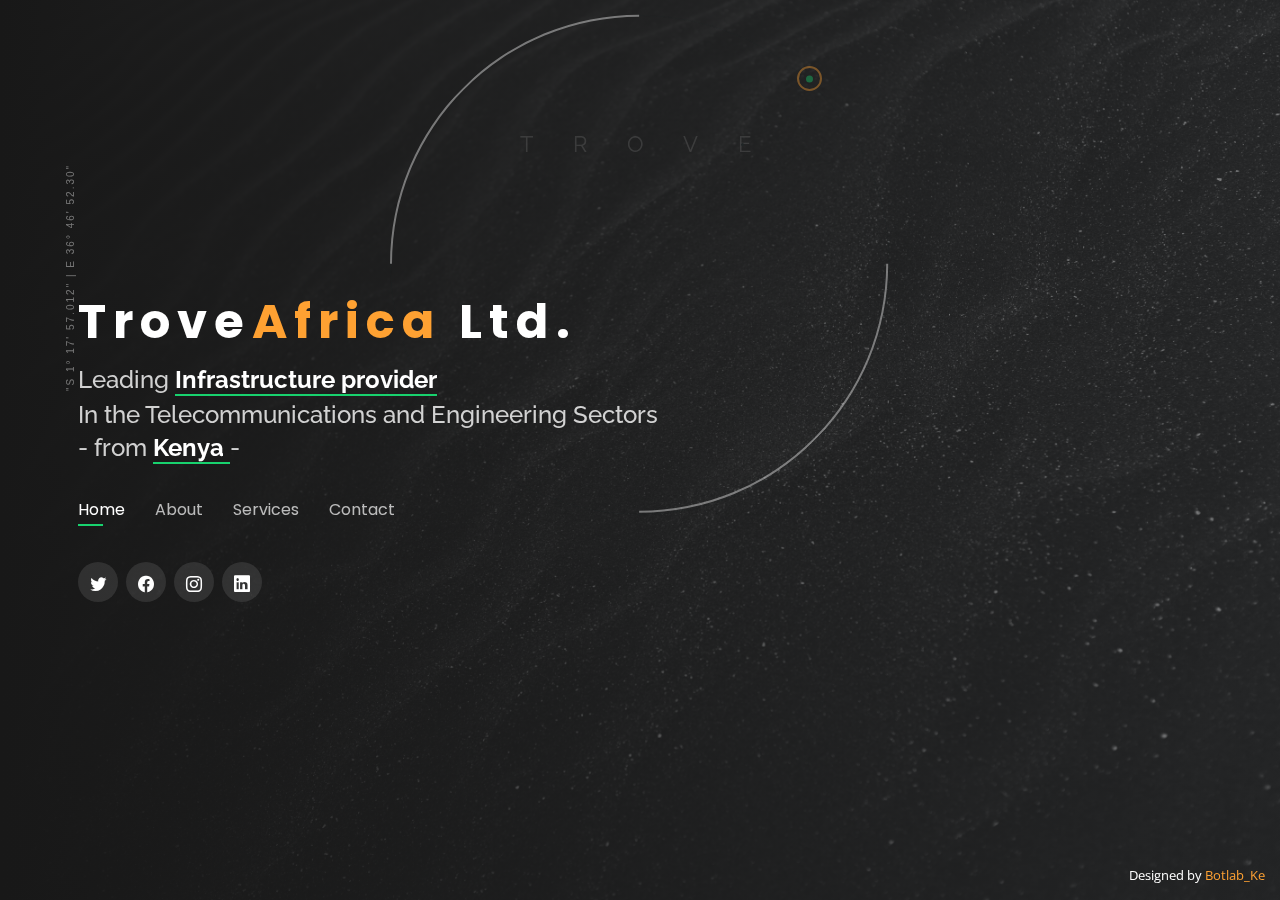
==== commit 47ba0e98: "Update index.html" ====
--- a/index.html
+++ b/index.html
@@ -35,7 +35,7 @@
   <header id="header">
     <div class="container">
 
-        <div class="typewriter v1" ><h1><a href="index.html" style="color: #fff">Trove<span style="color: #fea132;">Africa</span> Limited</a></h1></div>
+        <div class="typewriter v1" ><h1><a href="index.html" style="color: #fff">Trove<span style="color: #fea132;">Africa</span> Ltd.</a></h1></div>
       <div class="typewriter v2"><h1><a href="index.html" style="color: #fea132;">Trove Africa Ltd.</a></h1></div>
       <!-- Uncomment below if you prefer to use an image logo -->
 <!--       <a href="index.html" class="mr-auto"><img src="assets/img/logo.png" alt="" class="img-fluid"></a> -->
--- a/assets/css/style.css
+++ b/assets/css/style.css
@@ -131,10 +131,10 @@
 
 @media (max-width: 992px) {
   #header h1 {
-    font-size: 33px;
+    font-size: 27px;
   }
   #header h2 {
-    font-size: 20px;
+    font-size: 16px;
     line-height: 30px;
       text-align: center;
   }
@@ -204,6 +204,14 @@
     .coords{
         display: none;
     }
+     #header h1 {
+    font-size: 25px;
+  }
+  #header h2 {
+    font-size: 16px;
+    line-height: 26px;
+      text-align: center;
+  }
 }
 
 /*--------------------------------------------------------------
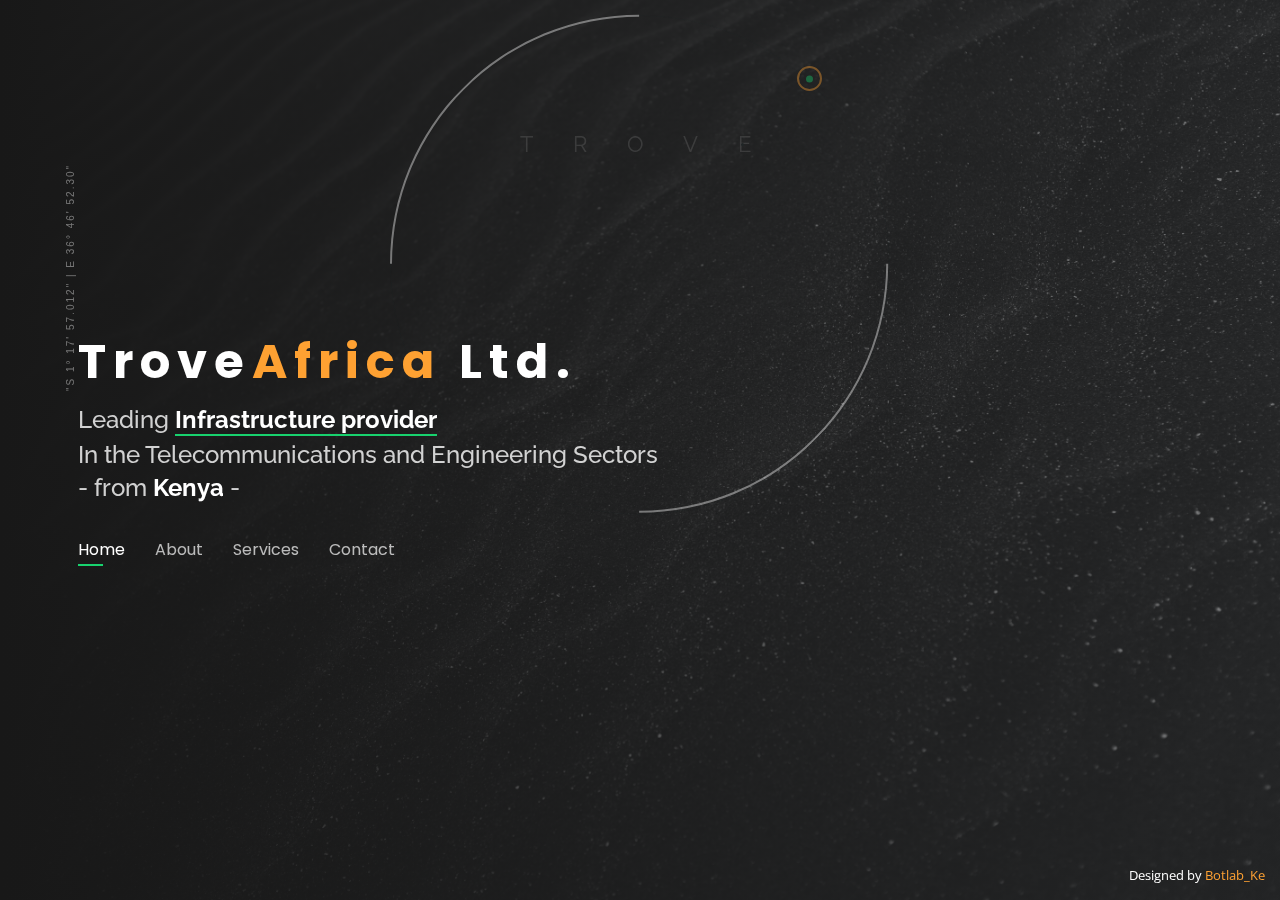
==== commit e1bacd72: "responsiveness fixed" ====
--- a/index.html
+++ b/index.html
@@ -41,7 +41,7 @@
 <!--       <a href="index.html" class="mr-auto"><img src="assets/img/logo.png" alt="" class="img-fluid"></a> -->
         <h2>Leading <span>Infrastructure provider</span></h2>
         <h2 style="margin-top: 6px"> In the Telecommunications and Engineering Sectors</h2>
-        <h2 style="margin-top: 4px">- from <span>Kenya </span>-</h2>
+        <h2 style="margin-top: 4px">- from <b style="color: #fff;">Kenya</b> -</h2>
 
       <nav id="navbar" class="navbar">
         <ul>
@@ -53,12 +53,14 @@
         <i class="bi bi-list mobile-nav-toggle"></i>
       </nav><!-- .navbar -->
 
+<!--
       <div class="social-links">
         <a href="#" class="twitter"><i class="bi bi-twitter"></i></a>
         <a href="#" class="facebook"><i class="bi bi-facebook"></i></a>
         <a href="#" class="instagram"><i class="bi bi-instagram"></i></a>
         <a href="#" class="linkedin"><i class="bi bi-linkedin"></i></a>
       </div>
+-->
 
     </div>
   </header><!-- End Header -->
@@ -259,11 +261,29 @@
           <div class="info-box">
             <i class="bx bx-map"></i>
             <h3>Our Address</h3>
-            <p>coming soon</p>
+            <p>Applewood Adams - 11th Floor</p>
+            <p>Ngong Road - Nairobi</p>
           </div>
         </div>
 
         <div class="col-md-6 mt-4 mt-md-0 d-flex align-items-stretch">
+          <div class="info-box">
+              <i class="bx bx-phone-call"></i>
+            <h3>Call Us</h3>
+            <p>+254 700 915 197</p>
+            
+          </div>
+        </div>
+
+        <div class="col-md-6 mt-4 d-flex align-items-stretch">
+          <div class="info-box">
+            <i class="bx bx-envelope"></i>
+            <h3>Email Us</h3>
+            <p>mercy@troveafrica.com</p>
+          </div>
+        </div>
+<!--
+        <div class="col-md-6 mt-4 d-flex align-items-stretch">
           <div class="info-box">
             <i class="bx bx-share-alt"></i>
             <h3>Our Socials</h3>
@@ -275,21 +295,7 @@
             </div>
           </div>
         </div>
-
-        <div class="col-md-6 mt-4 d-flex align-items-stretch">
-          <div class="info-box">
-            <i class="bx bx-envelope"></i>
-            <h3>Email Us</h3>
-            <p>coming soon</p>
-          </div>
-        </div>
-        <div class="col-md-6 mt-4 d-flex align-items-stretch">
-          <div class="info-box">
-            <i class="bx bx-phone-call"></i>
-            <h3>Call Us</h3>
-            <p>coming soon</p>
-          </div>
-        </div>
+-->
       </div>
 
     </div>
--- a/assets/css/style.css
+++ b/assets/css/style.css
@@ -640,6 +640,15 @@
     text-align: justify;
     padding:0 20px; 
 }
+@media (max-width: 768px) {
+    .services .icon-box p {
+  line-height: 22px;
+  font-size: 14px;
+  margin-bottom: 0;
+    text-align: left;
+    padding:0 20px; 
+    }
+}
 .services .sp2{
     background:  linear-gradient(to bottom, #181818, rgba(0, 0, 0, .85)),url("../img/net.jpg");
     background-size: cover;
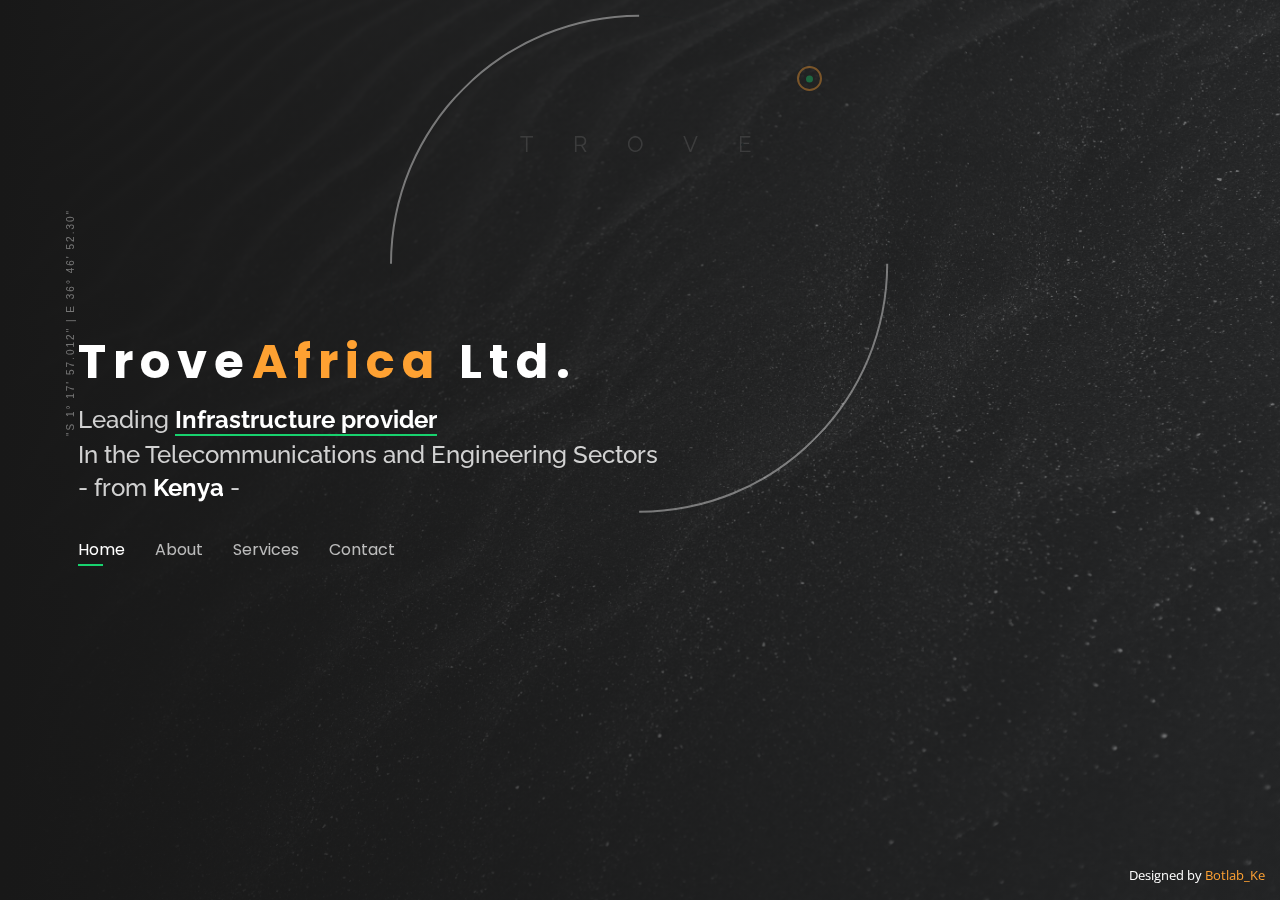
==== commit 375dc53c: "updated text alignment" ====
--- a/index.html
+++ b/index.html
@@ -105,12 +105,12 @@
         </div>
         <div class="col-lg-8 pt-4 pt-lg-0 content" data-aos="fade-left" style="padding-left: 10%;padding-right: 10%;">
           <h3>Trove Africa Limited</h3>
-          <p class="font-italic" style="text-align: justify;padding-top: 10px">
+          <p class="font-italic lef" style="text-align: ;padding-top: 10px">
             Trove Africa Limited  TAL  is a 100% privately owned, leading Kenyan Infrastructure provider in the Telecommunications, and Engineering Services sector, delivering turnkey solutions to its clients. </p>
-          <p class="font-italic" style="text-align: justify;margin-top:5vh">
+          <p class="font-italic lef" style="text-align: ;margin-top:5vh">
              TAL  has successfully delivered projects on time, within budget and to the required quality, while maintaining focus on continuous improvement on internationally approved standards. 
           </p>
-           <p class="font-italic" style="text-align: justify;margin-top:5vh"> 
+           <p class="font-italic lef" style="text-align: ;margin-top:5vh"> 
             We recognize that companies and organizations today depend on ICT and TELCO more than ever. It is important that they choose the right technology, protect their current investment in IT and enjoy a high quality of support.
 
             Our goal is to support business and commercial advancement through distinctively professional services.
--- a/style.css
+++ b/style.css
@@ -36,7 +36,7 @@
 	 transform: rotate(-90deg) translateY(50%);
 	 float: left;
 	 position: relative;
-	 top: 40%;
+	 top: 45%;
 	 letter-spacing: 0.2rem;
 	 left: -11.5rem;
 	 margin: 0;
--- a/assets/css/style.css
+++ b/assets/css/style.css
@@ -449,7 +449,7 @@
   line-height: 0;
 }
 
-.ambout-me .content  p:last-child {
+.about-me .content  p:last-child {
   margin-bottom: 0;
 }
 
@@ -640,13 +640,19 @@
     text-align: justify;
     padding:0 20px; 
 }
+.about-me .lef{
+    text-align: justify;
+}
 @media (max-width: 768px) {
     .services .icon-box p {
   line-height: 22px;
   font-size: 14px;
   margin-bottom: 0;
     text-align: left;
-    padding:0 20px; 
+    padding:0 10px; 
+    }
+    .about-me .lef{
+      text-align: left;
     }
 }
 .services .sp2{
